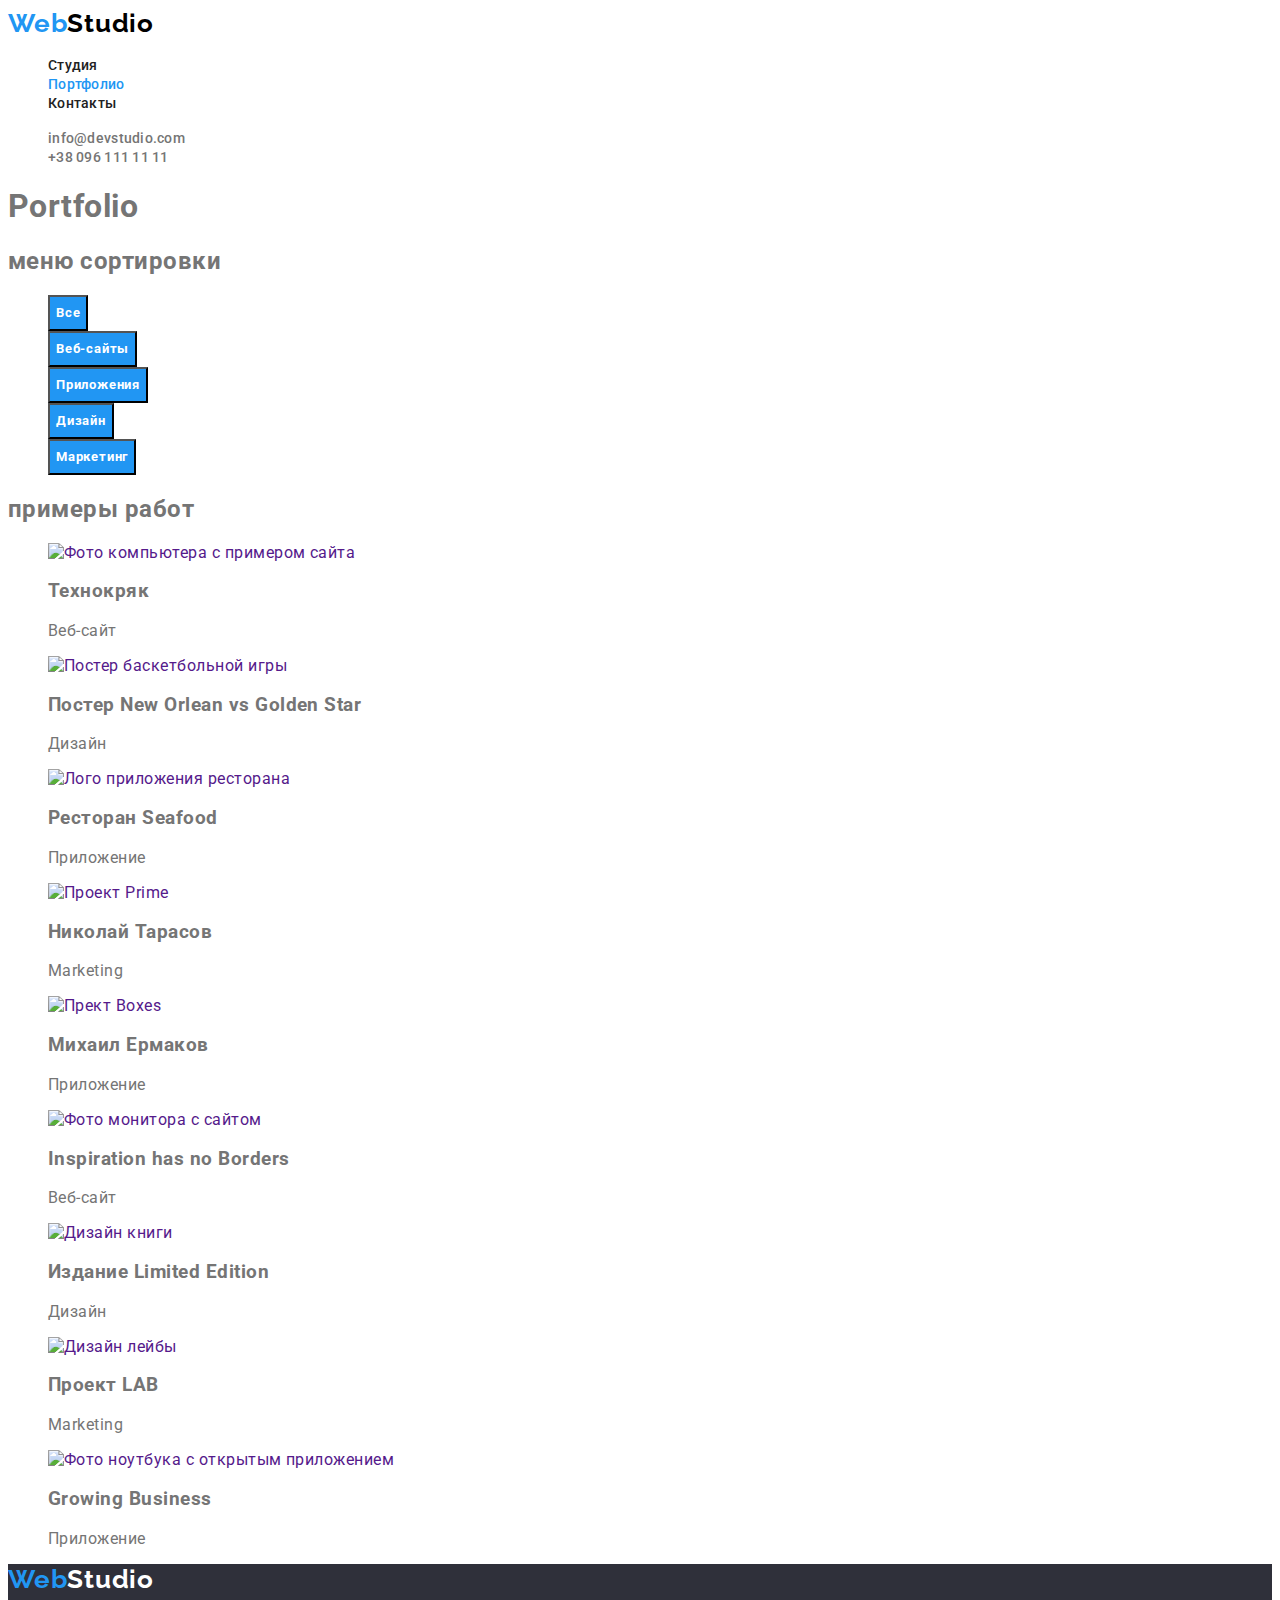
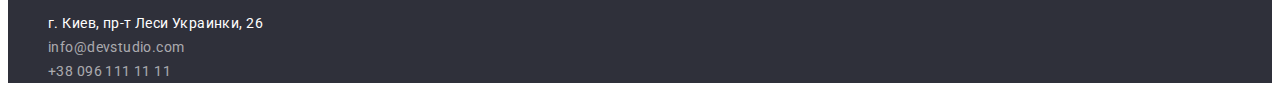
==== portfolio.html @ 53ab09ea "доработка ДЗ2 №1" ====
<!DOCTYPE html>
<html lang="ru">
<head>
    <meta charset="UTF-8">
    <meta http-equiv="X-UA-Compatible" content="IE=edge">
    <meta name="viewport" content="width=device-width, initial-scale=1.0">
    <title>Портфолио</title>
        <link rel="stylesheet" href="css/styles.css">
        <link rel="preconnect" href="https://fonts.googleapis.com">
        <link rel="preconnect" href="https://fonts.gstatic.com" crossorigin>
        <link href="https://fonts.googleapis.com/css2?family=Raleway:wght@700&family=Roboto:wght@400;500;700;900&display=swap"
            rel="stylesheet">
</head>
<body>
    <header>
        <nav>
            <a href="" class="logo-header">Web<span>Studio</span></a>
            <ul class="nav-list">
                <li>
                    <a href="./index.html" class="nav-link">Студия</a>
                </li>
                <li>
                    <a href="./portfolio.html" class="nav-link current">Портфолио</a>
                </li>
                <li>
                    <a href="" class="nav-link">Контакты</a>
                </li>
            </ul>
        </nav>
    
        <ul class="contacts">
            <li class="contact-list"><a href="mailto:info@devstudio.com" class="header-contacts">info@devstudio.com</a></li>
            <li class="contact-list"><a href="tel:+380961111111" class="header-contacts">+38 096 111 11 11</a></li>
        </ul>
    </header>
    <main>
        
<h1>Portfolio</h1>
        <!-- Меню сортировки -->
        <section>
            <h2>меню сортировки</h2>
            <ul>
                <li><button type="button" class="button">Все</button></li>
                <li><button type="button" class="button">Веб-сайты</button></li>
                <li><button type="button" class="button">Приложения</button></li>
                <li><button type="button" class="button">Дизайн</button></li>
                <li><button type="button" class="button">Маркетинг</button></li>
            </ul>
        </section>

        <!-- Примеры работ -->
        <section>
            <h2>примеры работ</h2>
            <ul>
                <li>
                    <a href=""><img src="./image/технокряк.jpg" alt="Фото компьютера с примером сайта" width="370"/></a>
                    <h3 class="section-subtitle">Технокряк</h3>
                    <p>Веб-сайт</p>
                </li>
                <li>
                    <a href=""><img src="./image/new_orlean.jpg" alt="Постер баскетбольной игры" width="370"/></a>
                    <h3 class="section-subtitle">Постер New Orlean vs Golden Star</h3>
                    <p>Дизайн</p>
                </li>
                <li>
                    <a href=""><img src="./image/seafood.jpg" alt="Лого приложения ресторана" width="370" /></a>
                    <h3 class="section-subtitle">Ресторан Seafood</h3>
                    <p>Приложение</p>
                </li>
                <li>
                    <a href=""><img src="./image/prime.jpg" alt="Проект Prime" width="370" /></a>
                    <h3 class="section-subtitle">Николай Тарасов</h3>
                    <p>Marketing</p>
                </li>
                <li>
                    <a href=""><img src="./image/boxes.jpg" alt="Прект Boxes" width="370" /></a>
                    <h3 class="section-subtitle">Михаил Ермаков</h3>
                    <p>Приложение</p>
                </li>
                <li>
                    <a href=""><img src="./image/inspiration.jpg" alt="Фото монитора с сайтом" width="370" /></a>
                    <h3 class="section-subtitle">Inspiration has no Borders</h3>
                    <p>Веб-сайт</p>
                </li>
                <li>
                    <a href=""><img src="./image/limited_edition.jpg" alt="Дизайн книги" width="370"/></a>
                    <h3 class="section-subtitle">Издание Limited Edition</h3>
                    <p>Дизайн</p>
                </li>
                <li>
                    <a href=""><img src="./image/lab.jpg" alt="Дизайн лейбы" width="370" /></a>
                    <h3 class="section-subtitle">Проект LAB</h3>
                    <p>Marketing</p>
                </li>
                <li>
                    <a href=""><img src="./image/growing_business.jpg" alt="Фото ноутбука с открытым приложением" width="370" /></a>
                    <h3 class="section-subtitle">Growing Business</h3>
                    <p>Приложение</p>
                </li>
            </ul>
        </section>
    </main>

<div class="footer">
<footer>
    <a href="" class="logo-footer">Web<span>Studio</span></a>
    <address>
        <ul>
            <li><a href="https://goo.gl/maps/rsvXfXdBdGfBwaDs8" class="address">г. Киев, пр-т Леси Украинки, 26</a></li>
            <li><a href="mailto:info@devstudio.com" class="footer-contacts">info@devstudio.com</a></li>
            <li><a href="tel:+380961111111" class="footer-contacts">+38 096 111 11 11</a></li>
        </ul>
    </address>
</footer>
</div>
</body>
</html>
---- css/styles.css ----
/* основной цвет текста #757575 */
/* цвет текста шапки #ffffff */
/* цвет текста заголовков  #212121 */
/*  акцент #2196F3 */
/* дополнительный цвет фона  #F5F4FA */
/* фон героя #2F303A */


:root {
    --primary-text-color: #757575;
    --title-text-color: #212121;
    --accent-color: #2196F3;
    --primary-white-color: #ffffff;
    --hero-footer-bg-color: #2F303A;
}


body {
    background-color: var(--primary-white-color);
    color: var(--primary-text-color);
    font-family: 'Roboto', 'Helvetica Neue', 'Verdana', 'Tahoma', sans-serif;
    font-size: 16px;
    letter-spacing: 0.03em;
}

a {
    text-decoration: none;
    /* Убираем подчёркивание */
}
ul {
    list-style: none;
}


/* Logo */

.logo-header,
.logo-footer{

font-family: 'Raleway';
font-style: normal;
font-weight: 700;
font-size: 26px;
line-height: 31px;


letter-spacing: 0.03em;

color: var(--accent-color);}

.logo-header span {
    color: #000000;
}
.logo-footer span {
    color: var(--primary-white-color)
}

/* Navigation */

.nav-list .nav-link {
    color: var(--title-text-color);
    font-style: normal;
    font-size: 14px;
    line-height: 16px;
    letter-spacing: 0.02em;
    font-weight: 500;
}

.nav-link:hover,
.nav-link:focus,
.header-contacts:hover,
.header-contacts:focus {
    color: var(--accent-color);
    
}


.nav-link.current {
    color: var(--accent-color);
    
}

.header-contacts {
font-family: 'Roboto';
    font-style: normal;
    font-weight: 500;
    font-size: 14px;
    line-height: 16px;
    letter-spacing: 0.02em;

    color: var(--primary-text-color);
    
}


/* HERO */

.hero {
    background: #2F303A;
}

.hero-title {
    color: var(--primary-white-color);
    font-family: 'Roboto';
    font-weight: 900;
    font-size: 44px;
    line-height: 60px;
    font-style: normal;
    text-align: center;
    text-transform: uppercase;
    letter-spacing: 0.06em;
}

/* Button */

.button {
    color: var(--primary-white-color);
    background-color: var(--accent-color);
    cursor: pointer;
    font-family: 'Roboto';
    font-weight: 700;
    line-height: 30px;
    display: flex;
    align-items: center;
    text-align: center;
    letter-spacing: 0.06em;
    font-style: normal;

}

.button:hover {
    position: absolute;
    visibility: hidden;
    width: 200px;
    height: 50px;
}


.section-title {
    font-family: 'Roboto';
    font-style: normal;
    font-weight: 700;
    font-size: 36px;
    line-height: 42px;
    text-align: center;
    color: var(--title-text-color);
}

/* Benefits */


.benefits-subtitle {
font-family: 'Roboto';
font-style: normal;
font-weight: 700;
font-size: 14px;
text-transform: uppercase;
color: var(--title-text-color);
}

.benefits-text {
    font-family: 'Roboto';
    font-weight: 400;
    font-size: 14px;
    font-style: normal;
    line-height: 171%
}

/* Наша команда */

.team-subtitle {
    font-family: 'Roboto';
    font-weight: 500;
    color: var(--title-text-color);
    font-style: normal;
}

.team-text {
    font-family: 'Roboto';
    font-weight: 400;
    font-style: normal;
}



/* Footer */

.footer {
    background-color: var(--hero-footer-bg-color) ;

}

.address {
    font-family: 'Roboto';
        font-style: normal;
        font-weight: 400;
        font-size: 14px;
        line-height: 24px;
        letter-spacing: 0.03em;
        color: var(--primary-white-color);
}


.footer-contacts {
    font-family: 'Roboto';
        font-style: normal;
        font-weight: 400;
        font-size: 14px;
        line-height: 24px;
        /* or 171% */
    
        letter-spacing: 0.03em;
    
        color: rgba(255, 255, 255, 0.6);
}

.address:hover,
.address:focus,
.footer-contacts:hover,
.footer-contacts:focus {
    color: var(--accent-color);

}
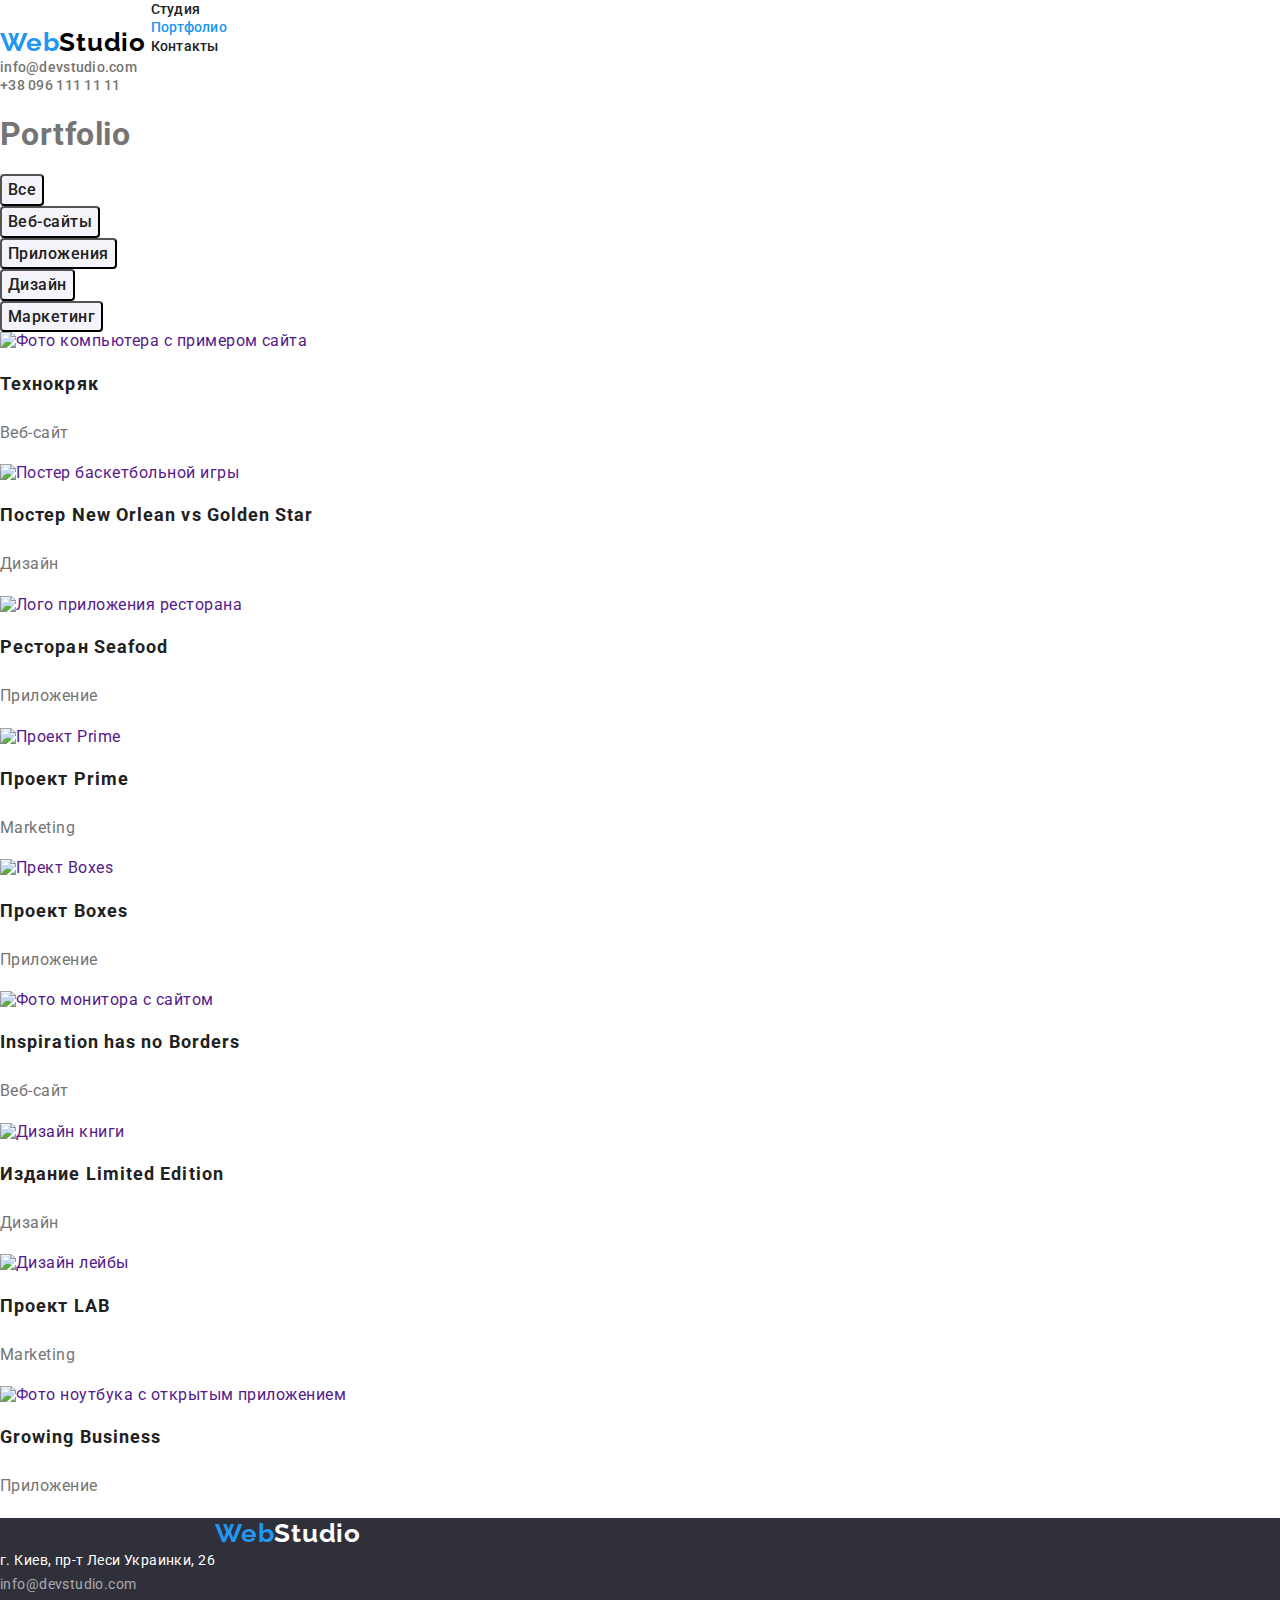
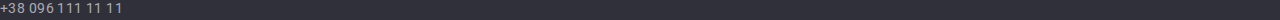
==== commit 9e4e6990: "HW3" ====
--- a/portfolio.html
+++ b/portfolio.html
@@ -5,11 +5,13 @@
     <meta http-equiv="X-UA-Compatible" content="IE=edge">
     <meta name="viewport" content="width=device-width, initial-scale=1.0">
     <title>Портфолио</title>
+    <link rel="preconnect" href="https://fonts.googleapis.com">
+    <link rel="preconnect" href="https://fonts.gstatic.com" crossorigin>
+    <link href="https://fonts.googleapis.com/css2?family=Raleway:wght@700&family=Roboto:wght@400;500;700;900&display=swap"
+        rel="stylesheet">
+    <link rel="stylesheet" href="https://cdnjs.cloudflare.com/ajax/libs/modern-normalize/1.1.0/modern-normalize.min.css">
         <link rel="stylesheet" href="css/styles.css">
-        <link rel="preconnect" href="https://fonts.googleapis.com">
-        <link rel="preconnect" href="https://fonts.gstatic.com" crossorigin>
-        <link href="https://fonts.googleapis.com/css2?family=Raleway:wght@700&family=Roboto:wght@400;500;700;900&display=swap"
-            rel="stylesheet">
+        
 </head>
 <body>
     <header>
@@ -38,64 +40,62 @@
 <h1>Portfolio</h1>
         <!-- Меню сортировки -->
         <section>
-            <h2>меню сортировки</h2>
             <ul>
-                <li><button type="button" class="button">Все</button></li>
-                <li><button type="button" class="button">Веб-сайты</button></li>
-                <li><button type="button" class="button">Приложения</button></li>
-                <li><button type="button" class="button">Дизайн</button></li>
-                <li><button type="button" class="button">Маркетинг</button></li>
+                <li><button type="button" class="btn-pg2">Все</button></li>
+                <li><button type="button" class="btn-pg2">Веб-сайты</button></li>
+                <li><button type="button" class="btn-pg2">Приложения</button></li>
+                <li><button type="button" class="btn-pg2">Дизайн</button></li>
+                <li><button type="button" class="btn-pg2">Маркетинг</button></li>
             </ul>
         </section>
 
         <!-- Примеры работ -->
         <section>
-            <h2>примеры работ</h2>
             <ul>
                 <li>
                     <a href=""><img src="./image/технокряк.jpg" alt="Фото компьютера с примером сайта" width="370"/></a>
-                    <h3 class="section-subtitle">Технокряк</h3>
-                    <p>Веб-сайт</p>
+                    <h2 class="projects-title">Технокряк</h2>
+                    <p class="projects-text">Веб-сайт</p>
                 </li>
                 <li>
                     <a href=""><img src="./image/new_orlean.jpg" alt="Постер баскетбольной игры" width="370"/></a>
-                    <h3 class="section-subtitle">Постер New Orlean vs Golden Star</h3>
-                    <p>Дизайн</p>
+                    <h2 class="projects-title">Постер New Orlean vs Golden Star</h2>
+                    <p class="projects-text">Дизайн</p>
                 </li>
                 <li>
                     <a href=""><img src="./image/seafood.jpg" alt="Лого приложения ресторана" width="370" /></a>
-                    <h3 class="section-subtitle">Ресторан Seafood</h3>
-                    <p>Приложение</p>
+                    <h2 class="projects-title">Ресторан Seafood</h2>
+                    <p class="projects-text">Приложение</p>
                 </li>
                 <li>
                     <a href=""><img src="./image/prime.jpg" alt="Проект Prime" width="370" /></a>
-                    <h3 class="section-subtitle">Николай Тарасов</h3>
-                    <p>Marketing</p>
+                    <h2 class="projects-title">Проект Prime</h2>
+                    <p class="projects-text">Marketing</p>
                 </li>
                 <li>
                     <a href=""><img src="./image/boxes.jpg" alt="Прект Boxes" width="370" /></a>
-                    <h3 class="section-subtitle">Михаил Ермаков</h3>
-                    <p>Приложение</p>
+                    <h2 class="projects-title">Проект Boxes</h2>
+                    <p class="projects-text">Приложение</p>
                 </li>
                 <li>
                     <a href=""><img src="./image/inspiration.jpg" alt="Фото монитора с сайтом" width="370" /></a>
-                    <h3 class="section-subtitle">Inspiration has no Borders</h3>
-                    <p>Веб-сайт</p>
+                    <h2 class="projects-title">Inspiration has no Borders</h2>
+                    <p class="projects-text">Веб-сайт</p>
                 </li>
                 <li>
                     <a href=""><img src="./image/limited_edition.jpg" alt="Дизайн книги" width="370"/></a>
-                    <h3 class="section-subtitle">Издание Limited Edition</h3>
-                    <p>Дизайн</p>
+                    <h2 class="projects-title">Издание Limited Edition</h2>
+                    <p class="projects-text">Дизайн</p>
                 </li>
                 <li>
                     <a href=""><img src="./image/lab.jpg" alt="Дизайн лейбы" width="370" /></a>
-                    <h3 class="section-subtitle">Проект LAB</h3>
-                    <p>Marketing</p>
+                    <h2 class="projects-title">Проект LAB</h2>
+                    <p class="projects-text">Marketing</p>
                 </li>
                 <li>
                     <a href=""><img src="./image/growing_business.jpg" alt="Фото ноутбука с открытым приложением" width="370" /></a>
-                    <h3 class="section-subtitle">Growing Business</h3>
-                    <p>Приложение</p>
+                    <h2 class="projects-title">Growing Business</h2>
+                    <p class="projects-text">Приложение</p>
                 </li>
             </ul>
         </section>
--- a/css/styles.css
+++ b/css/styles.css
@@ -15,12 +15,23 @@
 }
 
 
+html {
+    box-sizing: border-box;
+}
+
+*,
+*::before,
+*::after {
+    box-sizing: inherit;
+}
+
 body {
     background-color: var(--primary-white-color);
     color: var(--primary-text-color);
     font-family: 'Roboto', 'Helvetica Neue', 'Verdana', 'Tahoma', sans-serif;
     font-size: 16px;
     letter-spacing: 0.03em;
+    margin: 0;
 }
 
 a {
@@ -29,24 +40,40 @@
 }
 ul {
     list-style: none;
-}
-
-
+    padding: 0;
+    margin: 0;
+}
+
+.page-header {
+    height: 80px;
+    background-color: aqua;
+    width: 1600px;
+    outline: 5px solid tomato;
+    margin-left: auto;
+    margin-right: auto;
+}
+
+.header {
+    width: 1170px;
+    margin: 0 auto;
+}
 /* Logo */
 
-.logo-header,
-.logo-footer{
-
+.logo-header {
 font-family: 'Raleway';
 font-style: normal;
 font-weight: 700;
 font-size: 26px;
-line-height: 31px;
-
-
+line-height: 1.2;
 letter-spacing: 0.03em;
-
-color: var(--accent-color);}
+color: var(--accent-color);
+}
+
+.logo-header {
+    display: inline-block;
+    padding-top: 24px;
+}
+
 
 .logo-header span {
     color: #000000;
@@ -57,11 +84,15 @@
 
 /* Navigation */
 
+.nav-list {
+    display: inline-block;
+}
+
 .nav-list .nav-link {
     color: var(--title-text-color);
     font-style: normal;
     font-size: 14px;
-    line-height: 16px;
+    line-height: 1.1;
     letter-spacing: 0.02em;
     font-weight: 500;
 }
@@ -80,23 +111,32 @@
     
 }
 
+.contacts {
+    display: inline-block;
+}
+
 .header-contacts {
-font-family: 'Roboto';
+    font-family: 'Roboto';
     font-style: normal;
     font-weight: 500;
     font-size: 14px;
-    line-height: 16px;
+    line-height: 1.1;
     letter-spacing: 0.02em;
-
     color: var(--primary-text-color);
-    
-}
-
-
+}
+
+.container {
+    display: inline-block;
+}
 /* HERO */
 
 .hero {
     background: #2F303A;
+    width: 1600px;
+    height: 600px;        
+margin-top: 300px;
+    margin-left: auto;
+    margin-right: auto;
 }
 
 .hero-title {
@@ -104,11 +144,18 @@
     font-family: 'Roboto';
     font-weight: 900;
     font-size: 44px;
-    line-height: 60px;
+    line-height: 1.4;
     font-style: normal;
     text-align: center;
     text-transform: uppercase;
     letter-spacing: 0.06em;
+    display: inline-block;
+    width: 696px;
+    height: 120px;
+    margin-left: 452px;
+    margin-right: 452px;
+    margin-top: 200px;
+    margin-bottom: 0;
 }
 
 /* Button */
@@ -118,21 +165,24 @@
     background-color: var(--accent-color);
     cursor: pointer;
     font-family: 'Roboto';
-    font-weight: 700;
-    line-height: 30px;
+    /* font-weight: 700; */
+    font-size: 16px;
+    line-height: 1.9;
+    font-style: normal;
     display: flex;
     align-items: center;
     text-align: center;
     letter-spacing: 0.06em;
-    font-style: normal;
-
-}
-
-.button:hover {
+    border: 1px solid var(--accent-color);
+    border-radius: 4%;
+    padding: 10px 32px;
     position: absolute;
-    visibility: hidden;
-    width: 200px;
-    height: 50px;
+    margin: 30px 700px 200px;
+}
+
+.button:hover,
+.button:focus {
+background: #188CE8;
 }
 
 
@@ -141,7 +191,7 @@
     font-style: normal;
     font-weight: 700;
     font-size: 36px;
-    line-height: 42px;
+    line-height: 1.2;
     text-align: center;
     color: var(--title-text-color);
 }
@@ -154,6 +204,7 @@
 font-style: normal;
 font-weight: 700;
 font-size: 14px;
+line-height: 1.1;
 text-transform: uppercase;
 color: var(--title-text-color);
 }
@@ -163,7 +214,7 @@
     font-weight: 400;
     font-size: 14px;
     font-style: normal;
-    line-height: 171%
+    line-height: 1.7
 }
 
 /* Наша команда */
@@ -173,21 +224,79 @@
     font-weight: 500;
     color: var(--title-text-color);
     font-style: normal;
+    font-size: 16px;
+    line-height: 1.2;
 }
 
 .team-text {
     font-family: 'Roboto';
     font-weight: 400;
     font-style: normal;
-}
-
-
+    font-size: 16px;
+    line-height: 1.2;
+}
+
+
+         /*--- PORTFOLIO  --- */
+
+ /* Btn Portfolio */
+
+.btn-pg2 {
+font-family: 'Roboto';
+font-style: normal;
+font-weight: 500;
+font-size: 16px;
+line-height: 1.6;
+letter-spacing: 0.03em;
+background-color: #F5F4FA;
+border-radius: 4px;
+color: #212121;
+display: inline-block;
+cursor: pointer;
+}
+
+.btn-pg2:hover,
+.btn-pg2:focus {
+color: #ffffff;
+background-color: #2196F3;
+}
+
+.projects-title {
+    font-family: 'Roboto';
+    font-style: normal;
+    font-weight: 700;
+    font-size: 18px;
+    line-height: 2;
+    letter-spacing: 0.06em;
+    color: var(--title-text-color);
+}
+
+.projects-text {
+    font-family: 'Roboto';
+    font-style: normal;
+    font-weight: 400;
+    font-size: 16px;
+    line-height: 1.9;
+    letter-spacing: 0.03em;
+    color: var(--primary-text-color);
+}
 
 /* Footer */
 
 .footer {
     background-color: var(--hero-footer-bg-color) ;
 
+}
+
+.logo-footer {
+    font-family: 'Raleway';
+    font-style: normal;
+    font-weight: 700;
+    font-size: 26px;
+    line-height: 1.2;
+    padding-left: 215px;
+    letter-spacing: 0.03em;
+    color: var(--accent-color);
 }
 
 .address {
@@ -195,7 +304,7 @@
         font-style: normal;
         font-weight: 400;
         font-size: 14px;
-        line-height: 24px;
+        line-height: 1.7;
         letter-spacing: 0.03em;
         color: var(--primary-white-color);
 }
@@ -206,7 +315,7 @@
         font-style: normal;
         font-weight: 400;
         font-size: 14px;
-        line-height: 24px;
+        line-height: 1.7;
         /* or 171% */
     
         letter-spacing: 0.03em;
